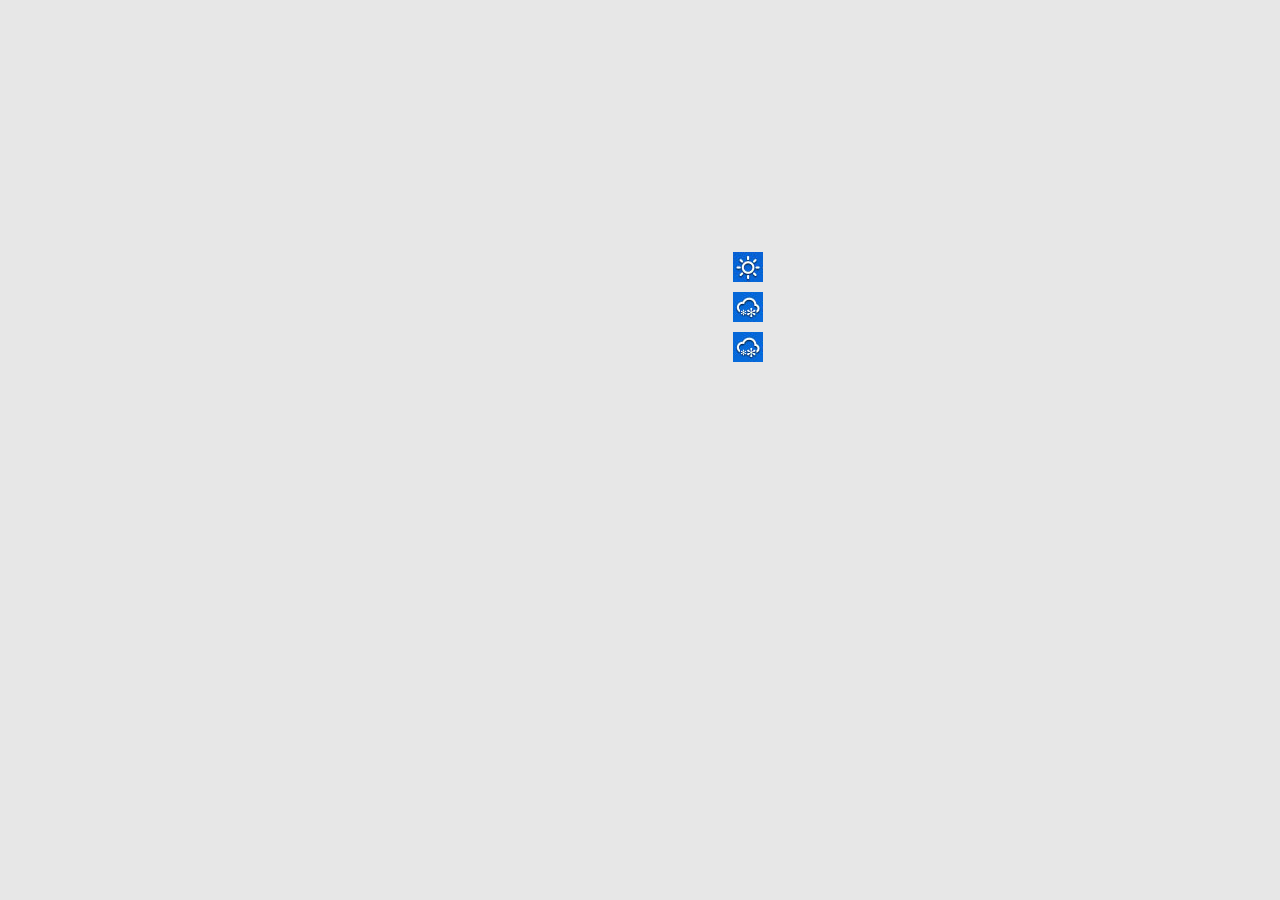
==== miaov/xdck/preliminaryCode/1/index.html @ 8d11d266 "2017/9/1" ====
<!DOCTYPE html>
	<head>
		<meta charset="utf-8">
		<title>作业1</title>
		<link rel="stylesheet" type="text/css" href="style/1.css">
	</head>
	<body>
		<div id="backGround">
			<div id="ico1"></div>
			<div id="ico2"></div>
			<div id="ico3"></div>
		</div>		
	</body>
</html>
---- miaov/xdck/preliminaryCode/1/style/1.css ----
body {
	background: #E7E7E7;
}

#backGround {
	width: 334px;
	height: 392px;

//	position: fixed;
	margin: auto;
	left: 0;
	right: 0;

	background: url(../img/background.jpg) no-repeat;
}

#ico1 {
	width: 334px;
	height: 280px;

	background: url(../img/sun.jpg) no-repeat 260px 244px;
}

#ico2 {
	width: 334px;
	height: 40px;

	background: url(../img/Cloud.jpg) no-repeat 260px 4px;
}

#ico3 {
	with: 334px;
	height: 50px;

	background: url(../img/Cloud.jpg) no-repeat 260px 4px;
}
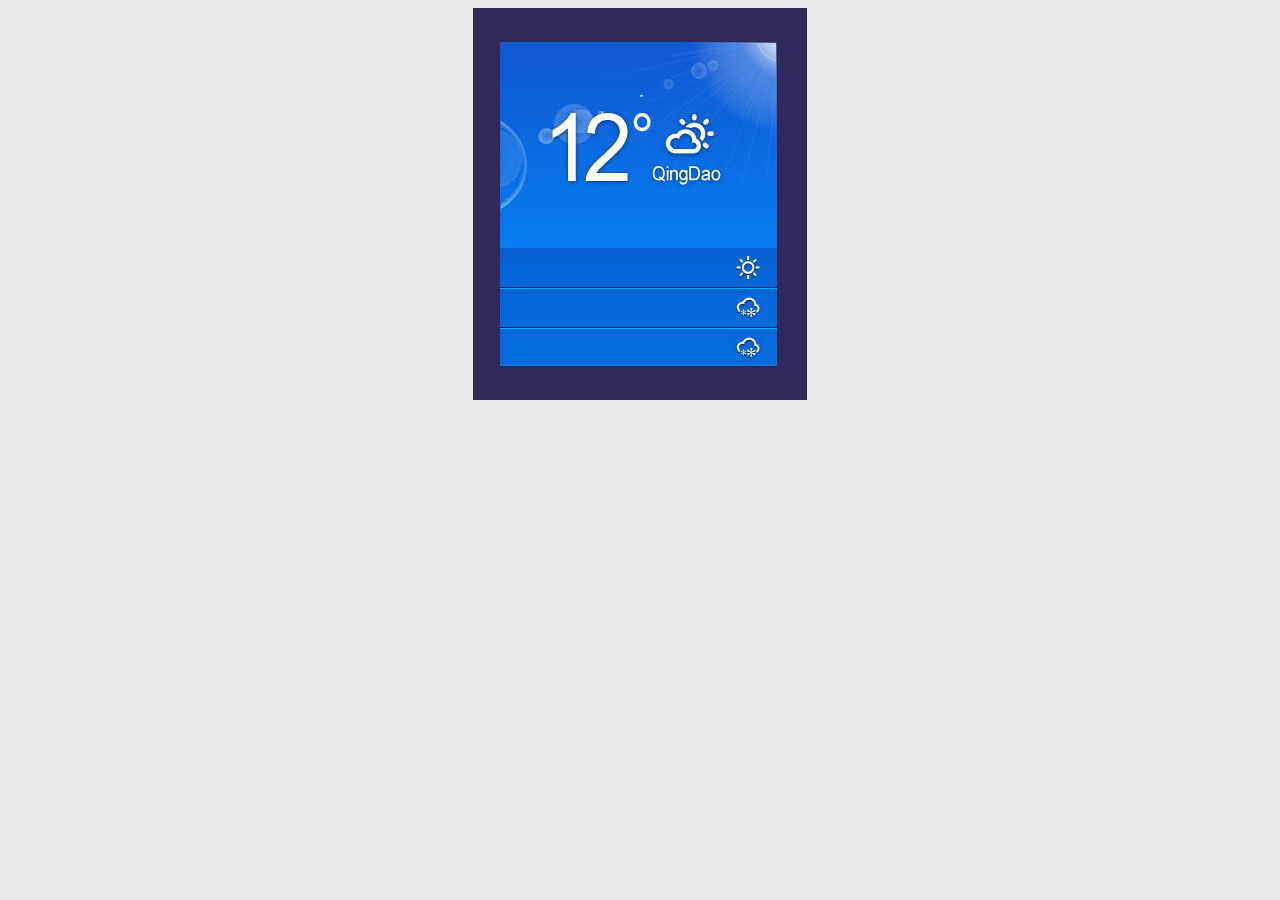
==== commit d7fe17d2: "2017/9/2" ====
--- a/miaov/xdck/preliminaryCode/1/index.html
+++ b/miaov/xdck/preliminaryCode/1/index.html
@@ -3,6 +3,8 @@
 		<meta charset="utf-8">
 		<title>作业1</title>
 		<link rel="stylesheet" type="text/css" href="style/1.css">
+		<link rel="icon" href="img/SpoonIco.ico">
+		<link rel="shortcut" href="img/SpoonIco.ico">
 	</head>
 	<body>
 		<div id="backGround">
--- a/miaov/xdck/preliminaryCode/1/style/1.css
+++ b/miaov/xdck/preliminaryCode/1/style/1.css
@@ -11,7 +11,7 @@
 	left: 0;
 	right: 0;
 
-	background: url(../img/background.jpg) no-repeat;
+	background: url(../img/Background.jpg) no-repeat;
 }
 
 #ico1 {
